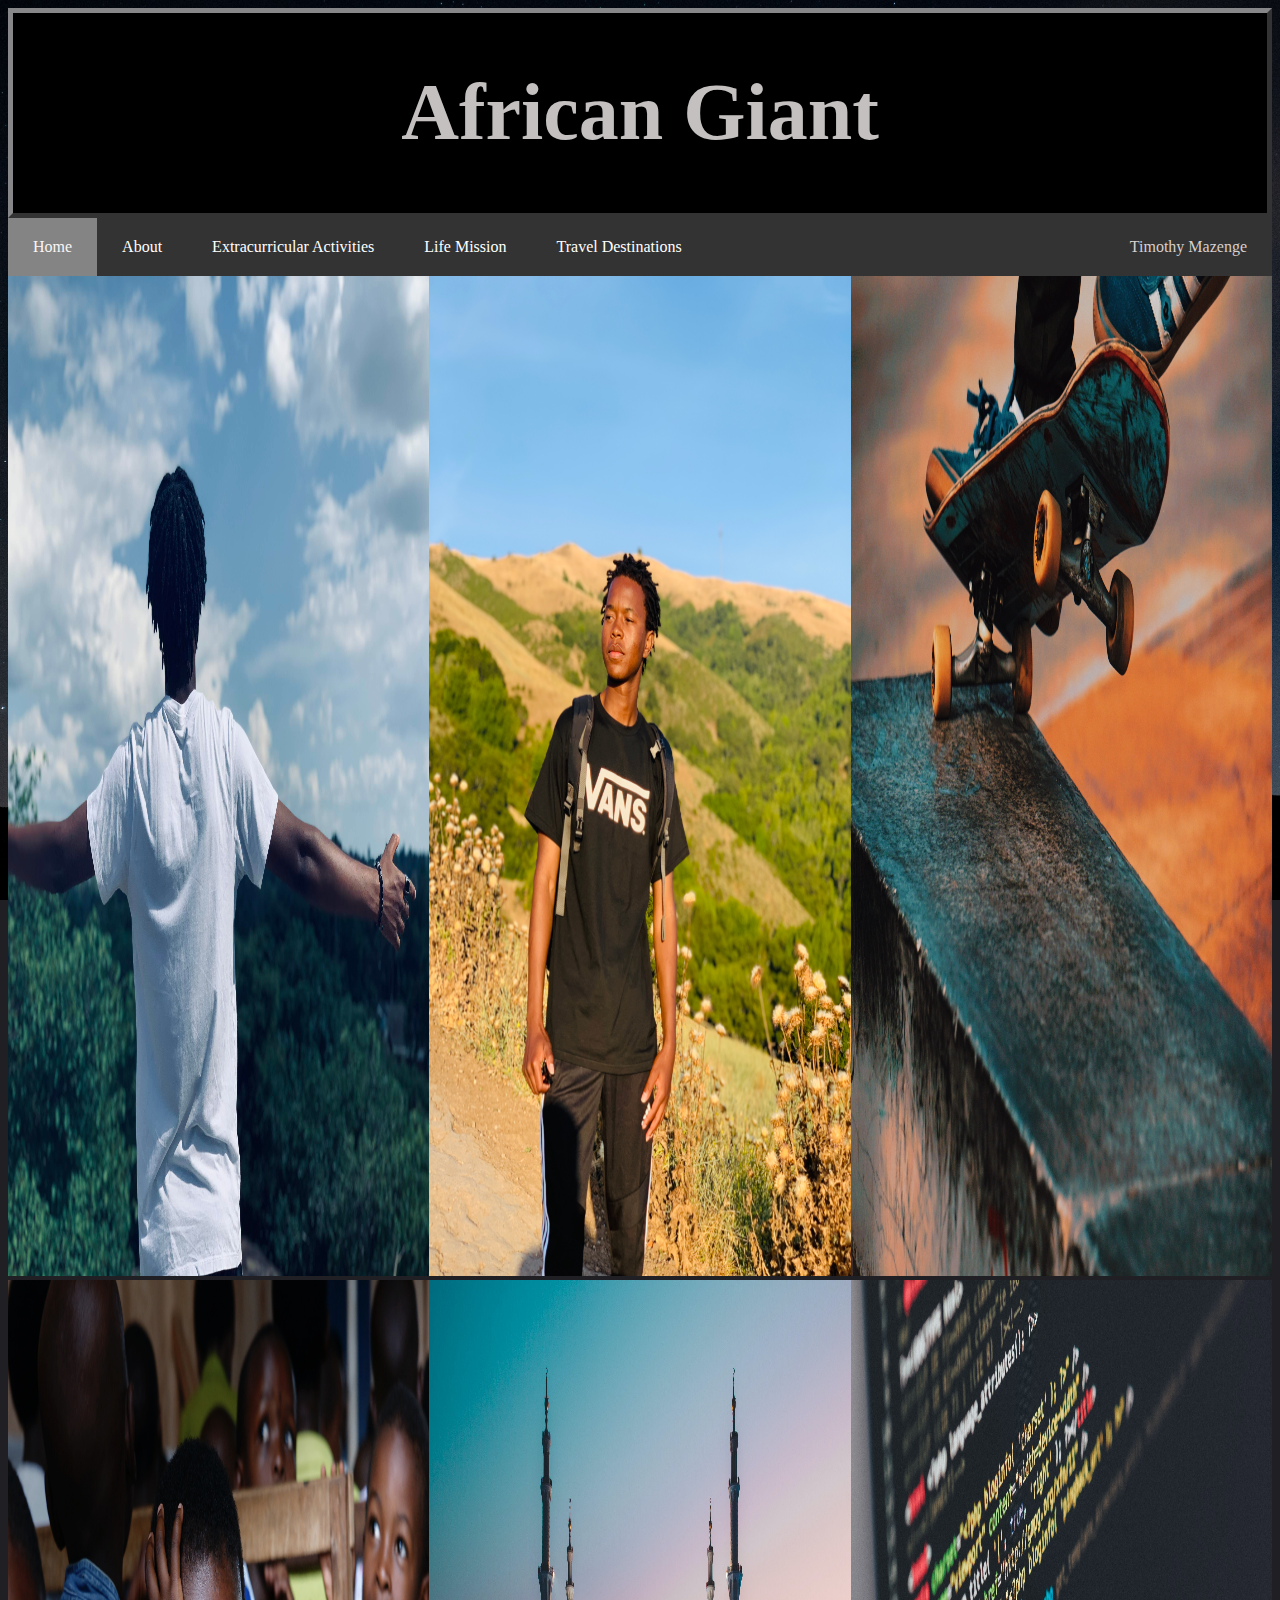
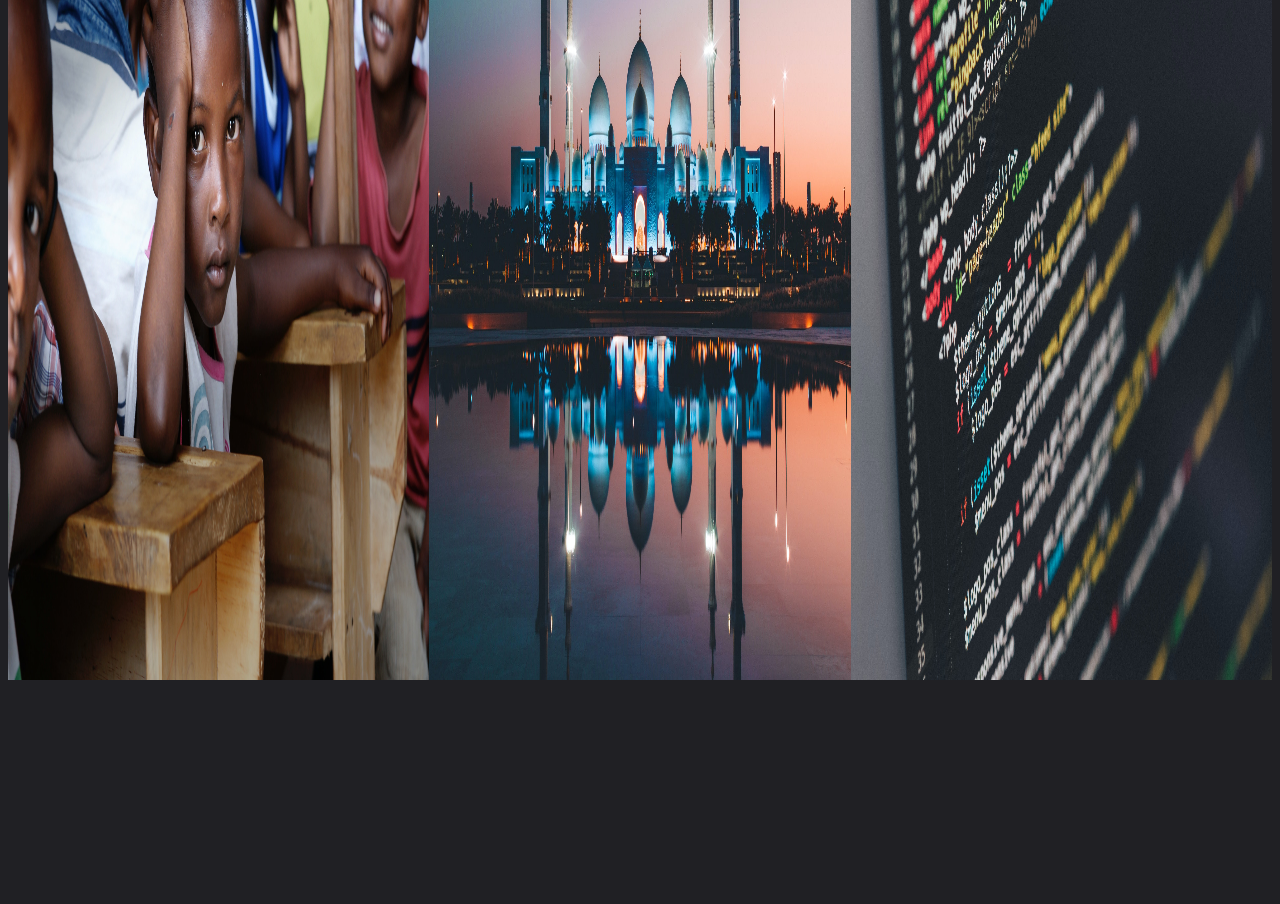
==== portfolio/src/main/webapp/index.html @ a53c6191 "Implemented the google maps js api." ====
<!DOCTYPE html>
<html>
  <head>
    <meta charset="UTF-8">
    <title>My Portfolio</title>
    <link rel="stylesheet" href="style.css">
    <script src="script.js"></script>
  </head>
  <meta name="viewport" content="width=device-width">
  <body id="my-body" class="parallax" >

    <div id="my-header">
      <h1>African Giant</h1> 
    </div>

     <div class="my-tabs">
        <nav> 
            <ul>
                <li class="active-li"><a href="index.html">Home</a></li>
                <li><a href="about.html">About</a></li>
                <li><a href="activities.html">Extracurricular Activities</a></li>
                <li><a href="mission.html">Life Mission</a></li>
                <li><a href="destination.html">Travel Destinations</a></li>
                <li id="my-name">Timothy Mazenge</li>      
            </ul> 
        </nav>    
     </div>

    <div clas="my-content">
        <div class="my-content-items">
            <div class="my-content-item">
                <div class="portfolio-img">
                    <img src="images/travel7.jpg" alt="Timothy Mazenge" style="width:100%;height:1000px;"> 
                    <div class="img-txt">  
                        <h2 class="sub"> My name is Timothy Mazenge born and raised in the Great country of Zimbabwe in Southern Africa.</h2> 
                    </div>  
                </div> 
                
            </div>

             <div class="my-content-item">
                <div class="portfolio-img">
                    <img src="images/travel5.jpg" alt="Timothy Mazenge" style="width:100%;height:1000px;"> 
                    <div class="img-txt"> 
                      <h2 class="sub"> It has been quite a journey to get to this point. I have gone through many trials and tribulations, but hardwork 
                          and determination are the tools that helped me.</h2> 
                    </div>
                </div> 
            </div>

             <div class="my-content-item">
                <div class="portfolio-img">
                    <img src="images/skateboard.jpg" alt="Skate Board" style="width:100%;height:1000px;"> 
                    <div class="img-txt"> 
                        <h2 class="sub"> I am very outgoing and I enjopy a vast majority of activities which include, skateboarding, hiking, reading, photography
                            and art.</h2> 
                    </div>
                </div> 
            </div>

             <div class="my-content-item">
                <div class="portfolio-img">
                    <img src="images/foundation2.jpg" alt="Children" style="width:100%;height:1000px;">
                    <div class="img-txt">   
                      <h2 class="sub"> Having grown up in a shrivelled economy in my home country, Zimbabwe, i aspire to oneday change the status quo buy starting my own
                          company and non-profit organization to help underpriviledged children.</h2>
                    </div> 
                </div> 
            </div>

             <div class="my-content-item">
                <div class="portfolio-img">
                    <img src="images/taj-mahal.jpg" alt="Taj Mahal" style="width:100%;height:1000px;"> 
                    <div class="img-txt"> 
                       <h2 class="sub"> I enjoy travelling and I want to oneday travel to major cities around the world. The Taj Mahal in India is on the top of my list, 
                           followed by The Great Wall of China.</h2> 
                    </div> 
                </div> 
            </div>

            <div class="my-content-item">
                <div class="portfolio-img">
                    <img src="images/code-2.jpg" alt="Taj Mahal" style="width:100%;height:1000px;"> 
                    <div class="img-txt"> 
                       <h2 class="sub"> There is nothing that I enjoy more than Coding. The main reason being that code allows me to create amazing projects. Coding has allowed me
                           to get two internship at one of the best companies in the world which is Google.</h2> 
                    </div> 
                </div> 
            </div>

        </div>
    </div>  

  </body>
</html>
---- portfolio/src/main/webapp/style.css ----
#my-body {
 background-color: rgb(32, 32, 36);   
}

ul {
  list-style-type: none;
  margin: 0;
  padding: 0;
  overflow: hidden;
  background-color: #333;
}

li a {
  display: block;
  color: white;
  text-align: center;
  padding: 20px 25px;
  text-decoration: none;
  float: left;
}

.active-li a {
  color: rgb(250, 245, 245) !important;
  background-color: rgb(133, 132, 132);
}

#my-name {

  color: rgb(214, 207, 207);
  text-align: center;
  padding: 20px 25px;
  text-decoration: none;
  float: right;
  font: 40px;
}

li a:hover {
  background-color: rgb(226, 222, 222);
}

#my-header {
 border: 5px outset rgb(135, 134, 136);
 background-color: rgb(0, 0, 0);
 text-align: center;
 color: rgb(196, 192, 192);
 height: 200px;
 font-size: 40px;
}

.container {
  display: grid;
  grid-template-columns: 1fr;

}

.my-content-items {
    display: grid;
    grid-template-columns: 1fr 1fr 1fr;  
}

.my-content-item {
    position: relative;
}

h2 { 
   position: absolute; 
   top: 200px; 
   left: 0; 
   display: flex;
   flex-direction: column;
   justify-content: center;
   align-items: center;
   height: 100%;
   text-align: center;
   padding-left: 100px;
   padding-right: 100px;
}


.img-txt .sub {
    transition: 1s;
    color: transparent;
    font-weight: 1000;
}

.img-txt:hover .sub {
   font-weight: 1000;
   color: rgb(250, 250, 250);
}

.portfolio-img:hover {
    transition: 1s;
    filter: brightness(50%);
}

/*About Page CSS*/

.my-about-content-items {
    display: grid;
    grid-template-columns: 1fr 1fr;  
}

.my-about-content-item {
    position: relative;
}

.about-text {
    color: rgb(226, 229, 229);
    font-size: 25px;
    font-weight: 600;
    text-align: center;
}

/*Activities Page*/

.slide-contents {
    display: grid;
    grid-template-columns: 1fr 1fr;  
}

.slide-content {
    position: relative;
}

.parallax {
  /* The image used */
  background-image: url("images/night.jpg");

  /* Set a specific height */
  height: 500px;

  /* Create the parallax scrolling effect */
  background-attachment: fixed;
  background-position: center;
  background-repeat: no-repeat;
  background-size: cover;
}

.dest-text {
    color: rgb(219, 224, 224);
    font-size: 25px;
    font-weight: 600;
    text-align: center;
}

img {
    max-width: 100%;
}

.my-imgs {
   display: grid;
   grid-template-columns: 1fr 1fr 1fr;  
}

/* Comments CSS */
.my-form {
    color: rgb(219, 224, 224);
}

.my-comment-contents {
    display: grid;
    grid-template-columns: 1fr 1fr;  
}
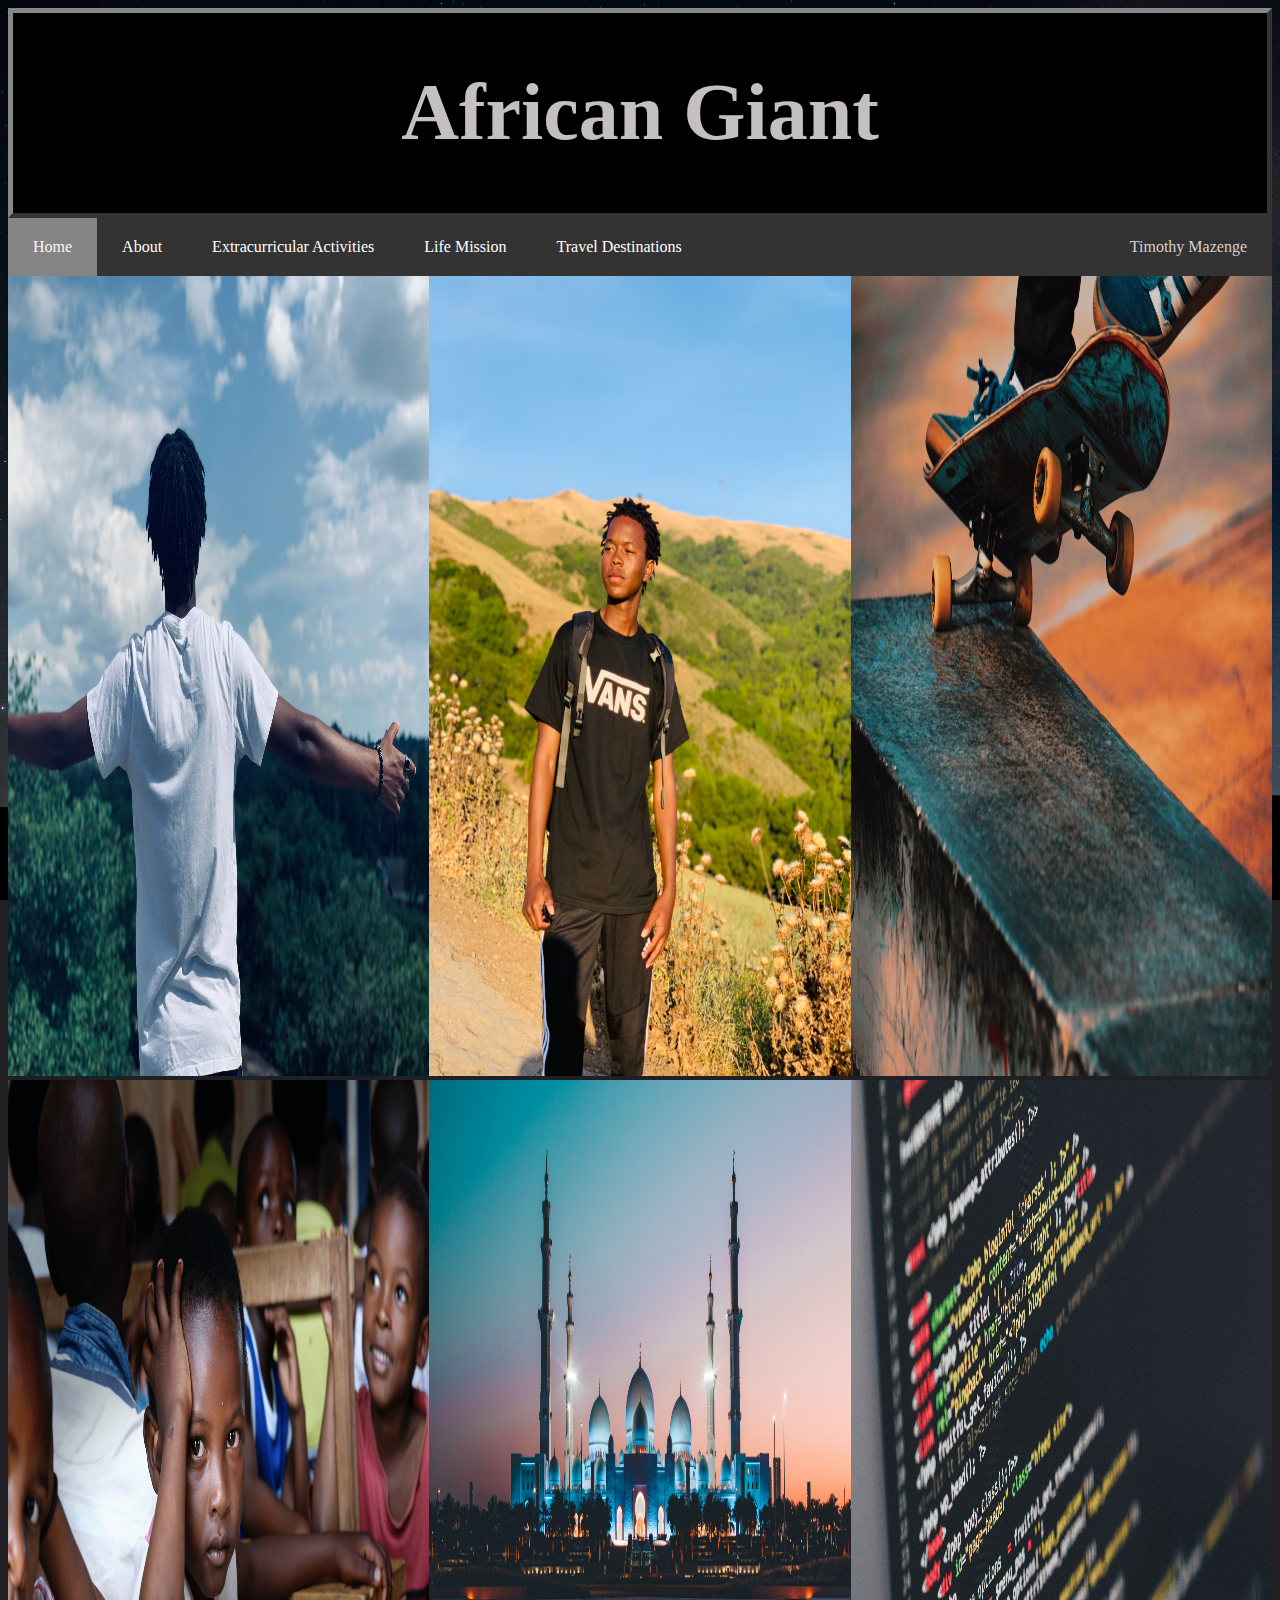
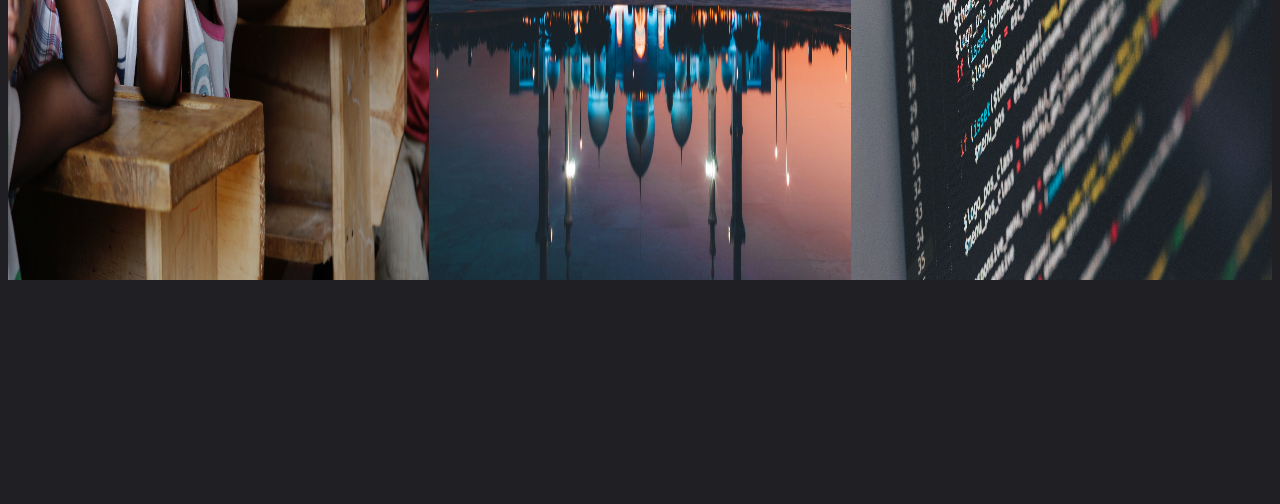
==== commit 1a232708: "Implemented the the google charts api." ====
--- a/portfolio/src/main/webapp/index.html
+++ b/portfolio/src/main/webapp/index.html
@@ -2,7 +2,8 @@
 <html>
   <head>
     <meta charset="UTF-8">
-    <title>My Portfolio</title>
+    <title>Timothy Mazenge's Portfolio</title>
+    <link rel="stylesheet" media="screen" href="https://fontlibrary.org/face/chomsky" type="text/css"/>
     <link rel="stylesheet" href="style.css">
     <script src="script.js"></script>
   </head>
@@ -30,7 +31,7 @@
         <div class="my-content-items">
             <div class="my-content-item">
                 <div class="portfolio-img">
-                    <img src="images/travel7.jpg" alt="Timothy Mazenge" style="width:100%;height:1000px;"> 
+                    <img src="images/travel7.jpg" alt="Timothy Mazenge" style="width:100%;height:800px;"> 
                     <div class="img-txt">  
                         <h2 class="sub"> My name is Timothy Mazenge born and raised in the Great country of Zimbabwe in Southern Africa.</h2> 
                     </div>  
@@ -40,7 +41,7 @@
 
              <div class="my-content-item">
                 <div class="portfolio-img">
-                    <img src="images/travel5.jpg" alt="Timothy Mazenge" style="width:100%;height:1000px;"> 
+                    <img src="images/travel5.jpg" alt="Timothy Mazenge" style="width:100%;height:800px;"> 
                     <div class="img-txt"> 
                       <h2 class="sub"> It has been quite a journey to get to this point. I have gone through many trials and tribulations, but hardwork 
                           and determination are the tools that helped me.</h2> 
@@ -50,7 +51,7 @@
 
              <div class="my-content-item">
                 <div class="portfolio-img">
-                    <img src="images/skateboard.jpg" alt="Skate Board" style="width:100%;height:1000px;"> 
+                    <img src="images/skateboard.jpg" alt="Skate Board" style="width:100%;height:800px;"> 
                     <div class="img-txt"> 
                         <h2 class="sub"> I am very outgoing and I enjopy a vast majority of activities which include, skateboarding, hiking, reading, photography
                             and art.</h2> 
@@ -60,7 +61,7 @@
 
              <div class="my-content-item">
                 <div class="portfolio-img">
-                    <img src="images/foundation2.jpg" alt="Children" style="width:100%;height:1000px;">
+                    <img src="images/foundation2.jpg" alt="Children" style="width:100%;height:800px;">
                     <div class="img-txt">   
                       <h2 class="sub"> Having grown up in a shrivelled economy in my home country, Zimbabwe, i aspire to oneday change the status quo buy starting my own
                           company and non-profit organization to help underpriviledged children.</h2>
@@ -70,7 +71,7 @@
 
              <div class="my-content-item">
                 <div class="portfolio-img">
-                    <img src="images/taj-mahal.jpg" alt="Taj Mahal" style="width:100%;height:1000px;"> 
+                    <img src="images/taj-mahal.jpg" alt="Taj Mahal" style="width:100%;height:800px;"> 
                     <div class="img-txt"> 
                        <h2 class="sub"> I enjoy travelling and I want to oneday travel to major cities around the world. The Taj Mahal in India is on the top of my list, 
                            followed by The Great Wall of China.</h2> 
@@ -80,7 +81,7 @@
 
             <div class="my-content-item">
                 <div class="portfolio-img">
-                    <img src="images/code-2.jpg" alt="Taj Mahal" style="width:100%;height:1000px;"> 
+                    <img src="images/code-2.jpg" alt="Taj Mahal" style="width:100%;height:800px;"> 
                     <div class="img-txt"> 
                        <h2 class="sub"> There is nothing that I enjoy more than Coding. The main reason being that code allows me to create amazing projects. Coding has allowed me
                            to get two internship at one of the best companies in the world which is Google.</h2> 
--- a/portfolio/src/main/webapp/style.css
+++ b/portfolio/src/main/webapp/style.css
@@ -46,6 +46,10 @@
  color: rgb(196, 192, 192);
  height: 200px;
  font-size: 40px;
+ font-family: 'ChomskyRegular';
+ font-weight: normal;
+ font-style: normal;
+}
 }
 
 .container {
@@ -162,3 +166,20 @@
     display: grid;
     grid-template-columns: 1fr 1fr;  
 }
+
+/* Destination CSS */
+
+.destination {
+   background-color: rgb(0, 0, 0); 
+}
+
+
+#map4, #chart-two {
+  height: 500px;
+  width: 100%;
+}
+
+.chart {
+  width: 900px;
+  margin: 0 auto; 
+}
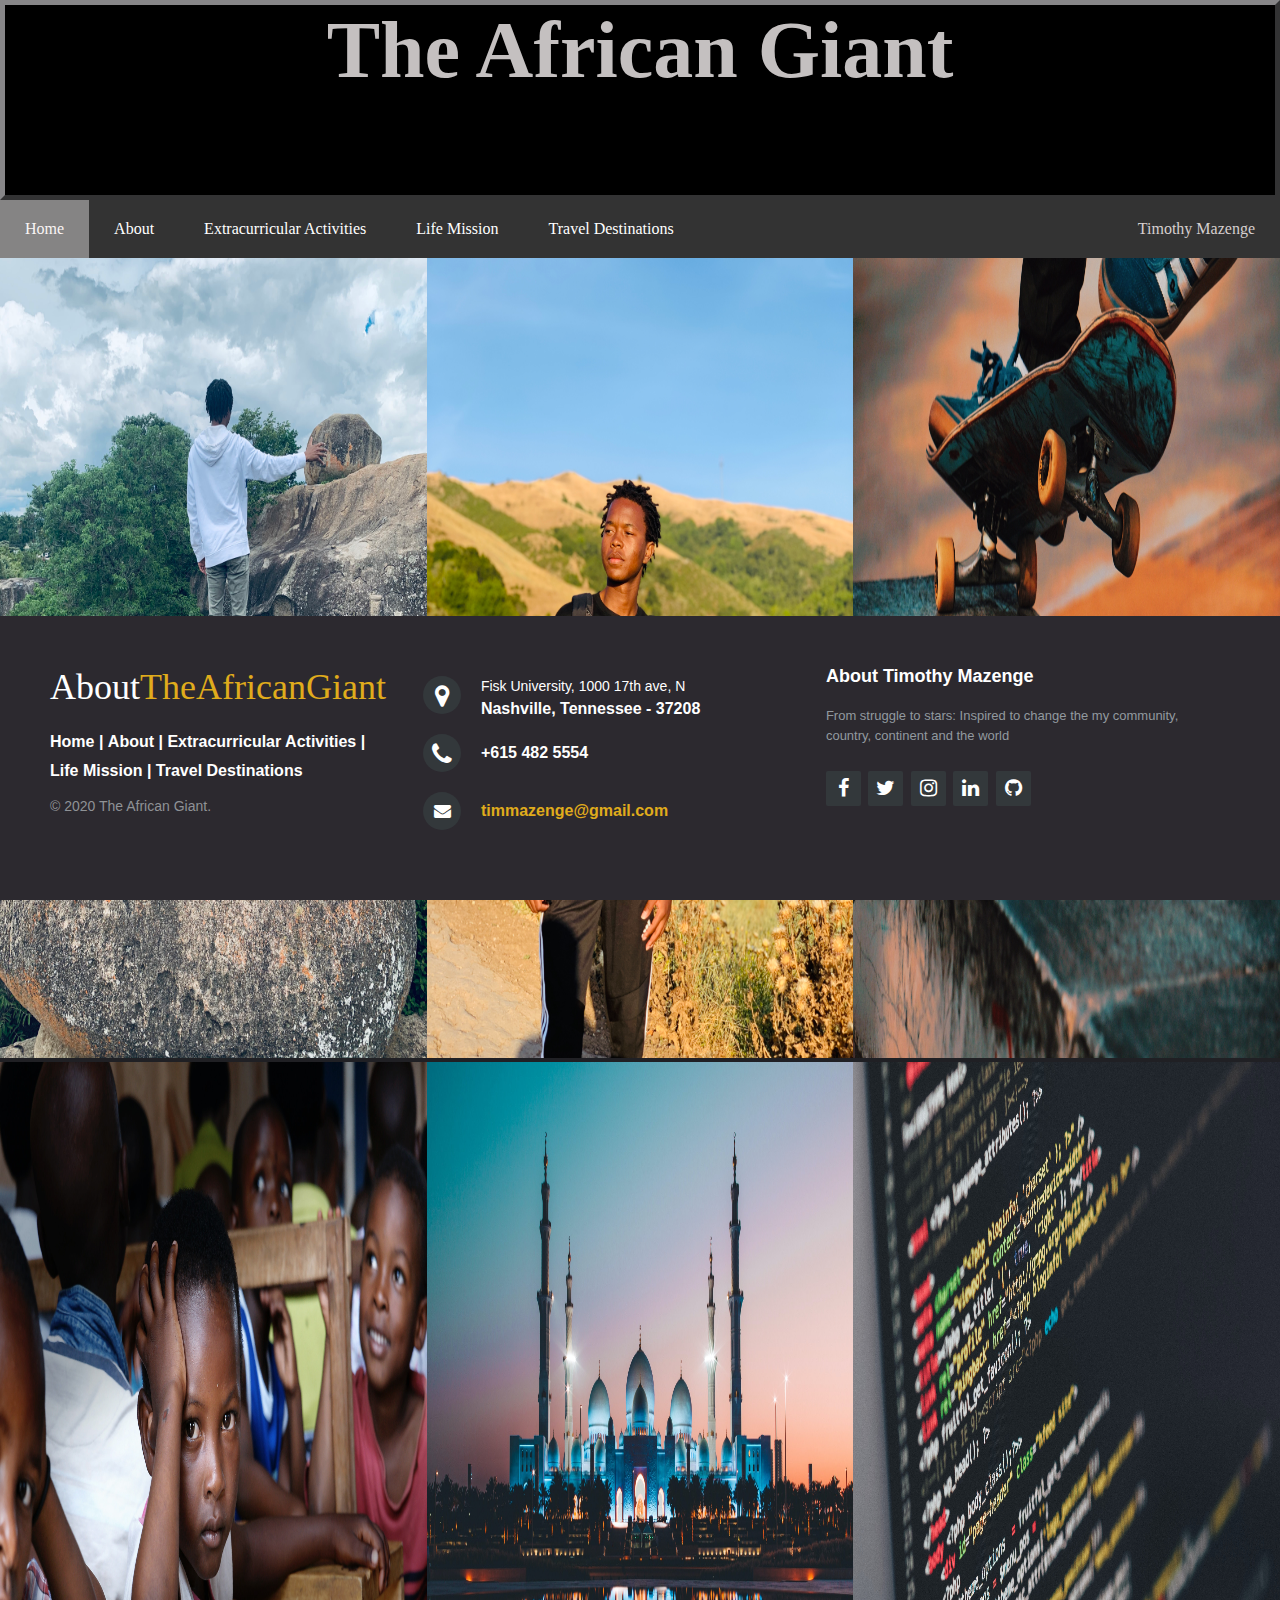
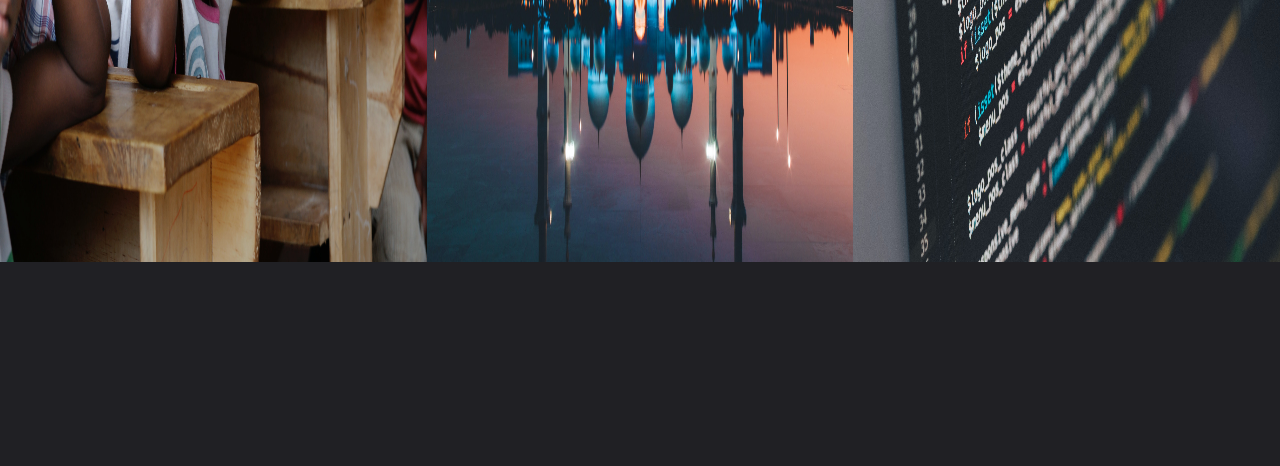
==== commit 56203a73: "Added footer for contact information" ====
--- a/portfolio/src/main/webapp/index.html
+++ b/portfolio/src/main/webapp/index.html
@@ -3,15 +3,15 @@
   <head>
     <meta charset="UTF-8">
     <title>Timothy Mazenge's Portfolio</title>
-    <link rel="stylesheet" media="screen" href="https://fontlibrary.org/face/chomsky" type="text/css"/>
     <link rel="stylesheet" href="style.css">
     <script src="script.js"></script>
+   <link rel="stylesheet" href="https://cdnjs.cloudflare.com/ajax/libs/font-awesome/4.7.0/css/font-awesome.min.css">
   </head>
-  <meta name="viewport" content="width=device-width">
+  <meta name="viewport" content="width=device-width, initial-scale=1">
   <body id="my-body" class="parallax" >
 
     <div id="my-header">
-      <h1>African Giant</h1> 
+      <h1>The African Giant</h1> 
     </div>
 
      <div class="my-tabs">
@@ -31,7 +31,7 @@
         <div class="my-content-items">
             <div class="my-content-item">
                 <div class="portfolio-img">
-                    <img src="images/travel7.jpg" alt="Timothy Mazenge" style="width:100%;height:800px;"> 
+                    <img src="images/travel 4.jpg" alt="Timothy Mazenge" style="width:100%;height:800px;"> 
                     <div class="img-txt">  
                         <h2 class="sub"> My name is Timothy Mazenge born and raised in the Great country of Zimbabwe in Southern Africa.</h2> 
                     </div>  
@@ -88,10 +88,58 @@
                     </div> 
                 </div> 
             </div>
-
         </div>
-    </div>  
-
+    </div> 
+     
+     <footer class="footer-distributed">
+ 
+			<div class="footer-left">
+				<h3>About<span>TheAfricanGiant</span></h3>
+ 
+				<p class="footer-links">
+					<a href="index.html">Home</a>
+					|
+					<a href="about.html">About</a>
+					|
+					<a href="activities.html">Extracurricular Activities</a>
+					|
+					<a href="mission.html">Life Mission</a>
+                    |
+                    <a href="destination.html">Travel Destinations</a>
+				</p>
+ 
+				<p class="footer-company-name">© 2020 The African Giant.</p>
+			</div>
+ 
+			<div class="footer-center">
+				<div>
+					<i class="fa fa-map-marker"></i>
+					  <p><span>Fisk University, 1000 17th ave, N</span>
+						Nashville, Tennessee - 37208</p>
+				</div>
+ 
+				<div>
+					<i class="fa fa-phone"></i>
+					<p>+615 482 5554</p>
+				</div>
+				<div>
+					<i class="fa fa-envelope"></i>
+					<p><a href="mailto:timmazenge@gmail.com">timmazenge@gmail.com</a></p>
+				</div>
+			</div>
+			<div class="footer-right">
+				<p class="footer-company-about">
+					<span>About Timothy Mazenge</span>
+					From struggle to stars: Inspired to change the my community, country, continent and the world</p>
+				<div class="footer-icons">
+					<a href="https://www.facebook.com/profile.php?id=100013373373402"><i class="fa fa-facebook"></i></a>
+					<a href="https://twitter.com/TimothyMazenge"><i class="fa fa-twitter"></i></a>
+					<a href="https://www.instagram.com/tim_the_african_giant"><i class="fa fa-instagram"></i></a>
+					<a href="https://www.linkedin.com/in/timothy-mazenge/"><i class="fa fa-linkedin"></i></a>
+					<a href="https://github.com/TMazenge/"><i class="fa fa-github"></i></a>
+				</div>
+			</div>
+		</footer>
   </body>
 </html>
 
--- a/portfolio/src/main/webapp/style.css
+++ b/portfolio/src/main/webapp/style.css
@@ -1,6 +1,10 @@
 
-#my-body {
+#my-body  {
  background-color: rgb(32, 32, 36);   
+}
+
+body, html {
+    height: 100%;
 }
 
 ul {
@@ -46,10 +50,7 @@
  color: rgb(196, 192, 192);
  height: 200px;
  font-size: 40px;
- font-family: 'ChomskyRegular';
- font-weight: normal;
- font-style: normal;
-}
+
 }
 
 .container {
@@ -81,7 +82,6 @@
    padding-right: 100px;
 }
 
-
 .img-txt .sub {
     transition: 1s;
     color: transparent;
@@ -98,6 +98,15 @@
     filter: brightness(50%);
 }
 
+.potfolio-img {
+     width:60%; 
+     height:300px; 
+}
+
+img {
+    width:100%; 
+    height:100%; 
+}
 /*About Page CSS*/
 
 .my-about-content-items {
@@ -114,6 +123,7 @@
     font-size: 25px;
     font-weight: 600;
     text-align: center;
+    font-family: "Sofia";
 }
 
 /*Activities Page*/
@@ -162,15 +172,12 @@
     color: rgb(219, 224, 224);
 }
 
-.my-comment-contents {
-    display: grid;
-    grid-template-columns: 1fr 1fr;  
-}
-
 /* Destination CSS */
 
-.destination {
-   background-color: rgb(0, 0, 0); 
+.user-destination {
+   background-color: rgb(0, 0, 0);
+   color: rgb(219, 224, 224);
+   text-align: center;
 }
 
 
@@ -183,3 +190,326 @@
   width: 900px;
   margin: 0 auto; 
 }
+
+/* Footer CSS */
+
+.my-footer {
+    background: black;
+    color: rgb(219, 224, 224);
+    height: 400px;
+    margin: 0px;           
+    text-align: center;
+    padding: 5px;
+}
+
+ 
+*{
+	padding:0;
+	margin:0;
+}
+ 
+ 
+header{
+	text-align: center;
+	padding-top: 100px;
+	margin-bottom:190px;
+}
+
+ 
+header span{
+	color: #3F71EA;
+}
+ 
+ 
+/* The footer is fixed to the bottom of the page */
+ 
+footer{
+	position: fixed;
+	bottom: 0;
+}
+ 
+@media (max-height:800px){
+	footer { position: static; }
+	header { padding-top:40px; }
+}
+ 
+ 
+.footer-distributed{
+	background-color: #2c292f;
+	box-sizing: border-box;
+	width: 100%;
+	text-align: left;
+	font: bold 16px sans-serif;
+	padding: 50px 50px 60px 50px;
+	margin-top: 80px;
+}
+ 
+.footer-distributed .footer-left,
+.footer-distributed .footer-center,
+.footer-distributed .footer-right{
+	display: inline-block;
+	vertical-align: top;
+}
+ 
+/* Footer left */
+ 
+.footer-distributed .footer-left{
+	width: 30%;
+}
+ 
+.footer-distributed h3{
+	color:  #ffffff;
+	font: normal 36px 'Cookie', cursive;
+	margin: 0;
+}
+ 
+.footer-distributed h3 span{
+	color:  #e0ac1c;
+}
+ 
+/* Footer links */
+ 
+.footer-distributed .footer-links{
+	color:  #ffffff;
+	margin: 20px 0 12px;
+}
+ 
+.footer-distributed .footer-links a{
+	display:inline-block;
+	line-height: 1.8;
+	text-decoration: none;
+	color:  inherit;
+}
+ 
+.footer-distributed .footer-company-name{
+	color:  #8f9296;
+	font-size: 14px;
+	font-weight: normal;
+	margin: 0;
+}
+ 
+/* Footer Center */
+ 
+.footer-distributed .footer-center{
+	width: 35%;
+}
+ 
+ 
+.footer-distributed .footer-center i{
+	background-color:  #33383b;
+	color: #ffffff;
+	font-size: 25px;
+	width: 38px;
+	height: 38px;
+	border-radius: 50%;
+	text-align: center;
+	line-height: 42px;
+	margin: 10px 15px;
+	vertical-align: middle;
+}
+ 
+.footer-distributed .footer-center i.fa-envelope{
+	font-size: 17px;
+	line-height: 38px;
+}
+ 
+.footer-distributed .footer-center p{
+	display: inline-block;
+	color: #ffffff;
+	vertical-align: middle;
+	margin:0;
+}
+ 
+.footer-distributed .footer-center p span{
+	display:block;
+	font-weight: normal;
+	font-size:14px;
+	line-height:2;
+}
+ 
+.footer-distributed .footer-center p a{
+	color:  #e0ac1c;
+	text-decoration: none;;
+}
+ 
+ 
+/* Footer Right */
+ 
+.footer-distributed .footer-right{
+	width: 30%;
+}
+ 
+.footer-distributed .footer-company-about{
+	line-height: 20px;
+	color:  #92999f;
+	font-size: 13px;
+	font-weight: normal;
+	margin: 0;
+}
+ 
+.footer-distributed .footer-company-about span{
+	display: block;
+	color:  #ffffff;
+	font-size: 18px;
+	font-weight: bold;
+	margin-bottom: 20px;
+}
+ 
+.footer-distributed .footer-icons{
+	margin-top: 25px;
+}
+ 
+.footer-distributed .footer-icons a{
+	display: inline-block;
+	width: 35px;
+	height: 35px;
+	cursor: pointer;
+	background-color:  #33383b;
+	border-radius: 2px;
+ 
+	font-size: 20px;
+	color: #ffffff;
+	text-align: center;
+	line-height: 35px;
+ 
+	margin-right: 3px;
+	margin-bottom: 5px;
+}
+ 
+/* Here is the code for Responsive Footer */
+/* You can remove below code if you don't want Footer to be responsive */
+ 
+ 
+@media (max-width: 880px) {
+ 
+	.footer-distributed .footer-left,
+	.footer-distributed .footer-center,
+	.footer-distributed .footer-right{
+		display: block;
+		width: 100%;
+		margin-bottom: 40px;
+		text-align: center;
+	}
+ 
+	.footer-distributed .footer-center i{
+		margin-left: 0;
+	}
+ 
+}
+
+.my-comment {
+  border: 1px solid black;
+  background-color: rgb(10, 10, 10);
+  padding-top: 20px;
+  padding-right: 0px;
+  padding-bottom: 20px;
+  padding-left: 0px;
+}
+
+.user-comment {
+    background-color: green;
+    padding-top: 10px;
+    padding-right: 0px;
+    padding-bottom: 10px;
+    padding-left: 0px;
+}
+
+* {box-sizing:border-box}
+
+/* Slideshow container */
+.slideshow-container {
+  max-width: 1000px;
+  position: relative;
+  margin: auto;
+}
+
+/* Hide the images by default */
+.mySlides {
+  display: none;
+}
+
+/* Next & previous buttons */
+.prev, .next {
+  cursor: pointer;
+  position: absolute;
+  top: 50%;
+  width: auto;
+  margin-top: -22px;
+  padding: 16px;
+  color: white;
+  font-weight: bold;
+  font-size: 18px;
+  transition: 0.6s ease;
+  border-radius: 0 3px 3px 0;
+  user-select: none;
+}
+
+/* Position the "next button" to the right */
+.next {
+  right: 0;
+  border-radius: 3px 0 0 3px;
+}
+
+/* On hover, add a black background color with a little bit see-through */
+.prev:hover, .next:hover {
+  background-color: rgba(0,0,0,0.8);
+}
+
+/* Caption text */
+.text {
+  color: #f2f2f2;
+  font-size: 15px;
+  padding: 8px 12px;
+  position: absolute;
+  bottom: 8px;
+  width: 100%;
+  text-align: center;
+}
+
+/* Number text (1/4) */
+.numbertext {
+  color: #f2f2f2;
+  font-size: 12px;
+  padding: 8px 12px;
+  position: absolute;
+  top: 0;
+}
+
+/* The dots/bullets/indicators */
+.dot {
+  cursor: pointer;
+  height: 15px;
+  width: 15px;
+  margin: 0 2px;
+  background-color: #bbb;
+  border-radius: 50%;
+  display: inline-block;
+  transition: background-color 0.6s ease;
+}
+
+.active, .dot:hover {
+  background-color: #717171;
+}
+
+/* Fading animation */
+.fade {
+  -webkit-animation-name: fade;
+  -webkit-animation-duration: 1.5s;
+  animation-name: fade;
+  animation-duration: 1.5s;
+}
+
+@-webkit-keyframes fade {
+  from {opacity: .4}
+  to {opacity: 1}
+}
+
+@keyframes fade {
+  from {opacity: .4}
+  to {opacity: 1}
+}
+
+
+
+
+
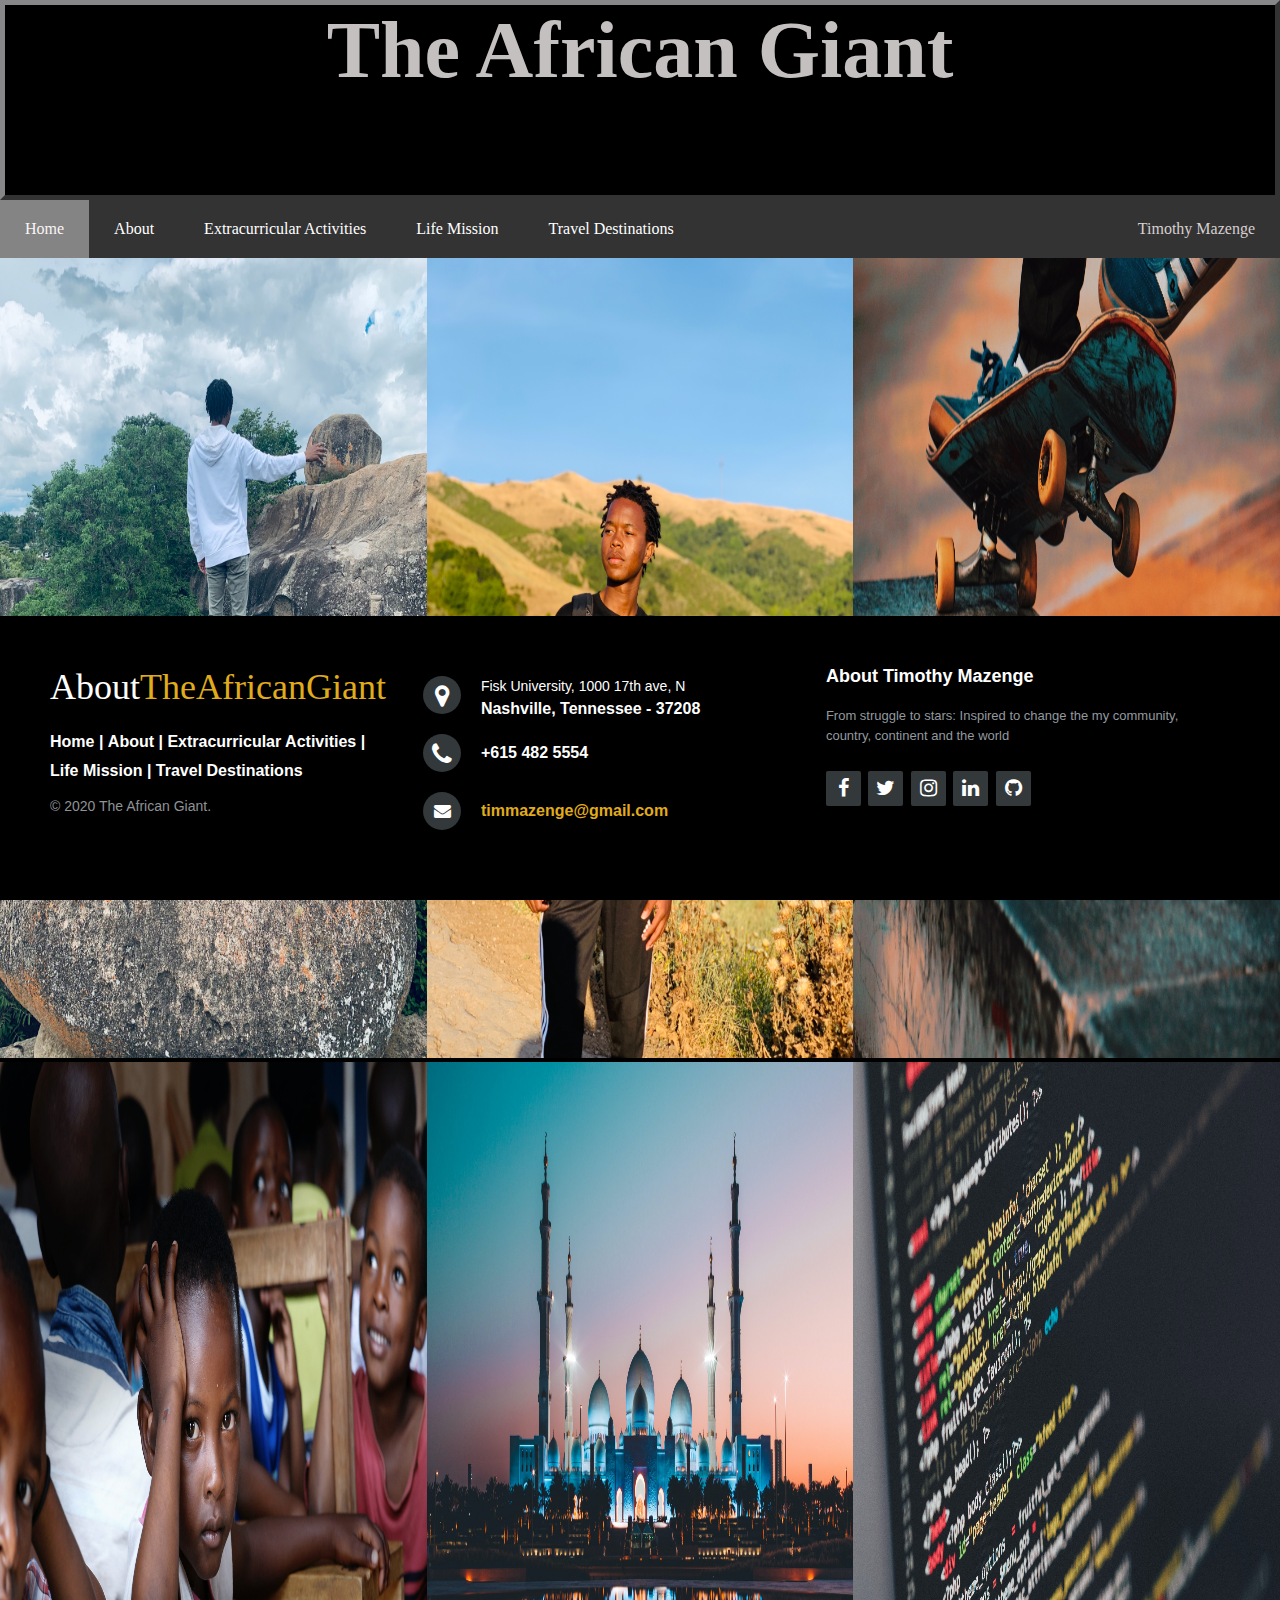
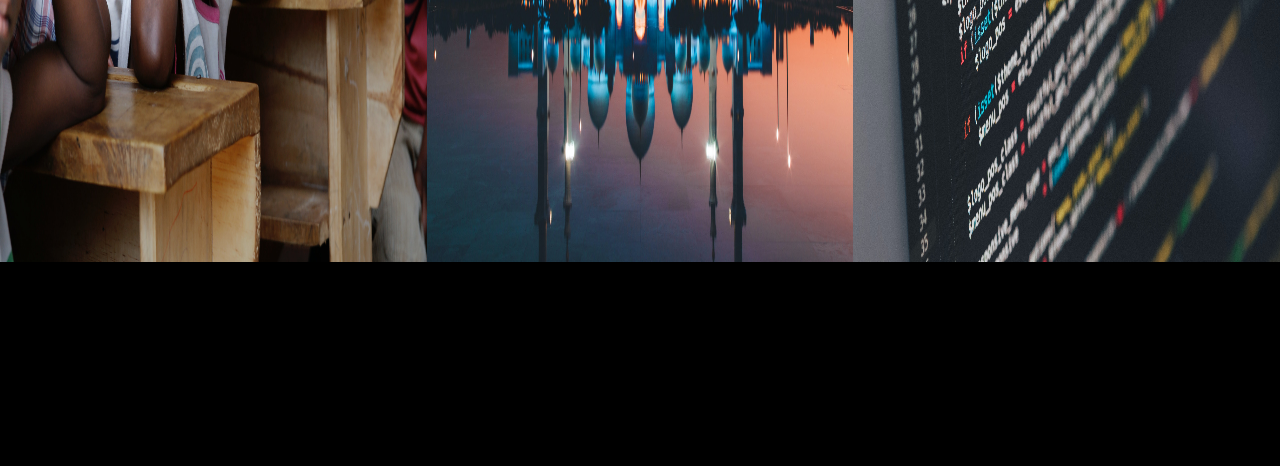
==== commit df736909: "Improved the layout of my portfolio" ====
--- a/portfolio/src/main/webapp/index.html
+++ b/portfolio/src/main/webapp/index.html
@@ -8,7 +8,7 @@
    <link rel="stylesheet" href="https://cdnjs.cloudflare.com/ajax/libs/font-awesome/4.7.0/css/font-awesome.min.css">
   </head>
   <meta name="viewport" content="width=device-width, initial-scale=1">
-  <body id="my-body" class="parallax" >
+  <body id="my-about" class="parallax" >
 
     <div id="my-header">
       <h1>The African Giant</h1> 
--- a/portfolio/src/main/webapp/style.css
+++ b/portfolio/src/main/webapp/style.css
@@ -137,20 +137,6 @@
     position: relative;
 }
 
-.parallax {
-  /* The image used */
-  background-image: url("images/night.jpg");
-
-  /* Set a specific height */
-  height: 500px;
-
-  /* Create the parallax scrolling effect */
-  background-attachment: fixed;
-  background-position: center;
-  background-repeat: no-repeat;
-  background-size: cover;
-}
-
 .dest-text {
     color: rgb(219, 224, 224);
     font-size: 25px;
@@ -188,7 +174,8 @@
 
 .chart {
   width: 900px;
-  margin: 0 auto; 
+  margin: 0 auto;
+  color: rgb(219, 224, 224);
 }
 
 /* Footer CSS */
@@ -235,13 +222,13 @@
  
  
 .footer-distributed{
-	background-color: #2c292f;
+	background-color: black;
 	box-sizing: border-box;
 	width: 100%;
 	text-align: left;
 	font: bold 16px sans-serif;
 	padding: 50px 50px 60px 50px;
-	margin-top: 80px;
+	margin-top: 5px;
 }
  
 .footer-distributed .footer-left,
@@ -398,7 +385,7 @@
 }
 
 .my-comment {
-  border: 1px solid black;
+  
   background-color: rgb(10, 10, 10);
   padding-top: 20px;
   padding-right: 0px;
@@ -407,11 +394,12 @@
 }
 
 .user-comment {
-    background-color: green;
+    background-color: rgb(88, 88, 88);
     padding-top: 10px;
     padding-right: 0px;
     padding-bottom: 10px;
     padding-left: 0px;
+    border: 1px solid black;
 }
 
 * {box-sizing:border-box}
@@ -509,7 +497,30 @@
   to {opacity: 1}
 }
 
-
-
-
-
+#my-about {
+   background-color: black; 
+}
+
+#button {
+   background-color: #f44336; 
+}
+
+.goal-text {
+    color: rgb(196, 192, 192);;
+    font-size: 25px;
+    font-weight: 600;
+    text-align: center;
+    font-family: "Sofia";
+}
+
+.responsive {
+  width: 100%;
+  max-width: 100%;
+  height: auto;
+}
+
+
+@media screen and (max-width:800px) {
+  .my-content-item, {
+    width:100%; /* The width is 100%, when the viewport is 800px or smaller */
+  }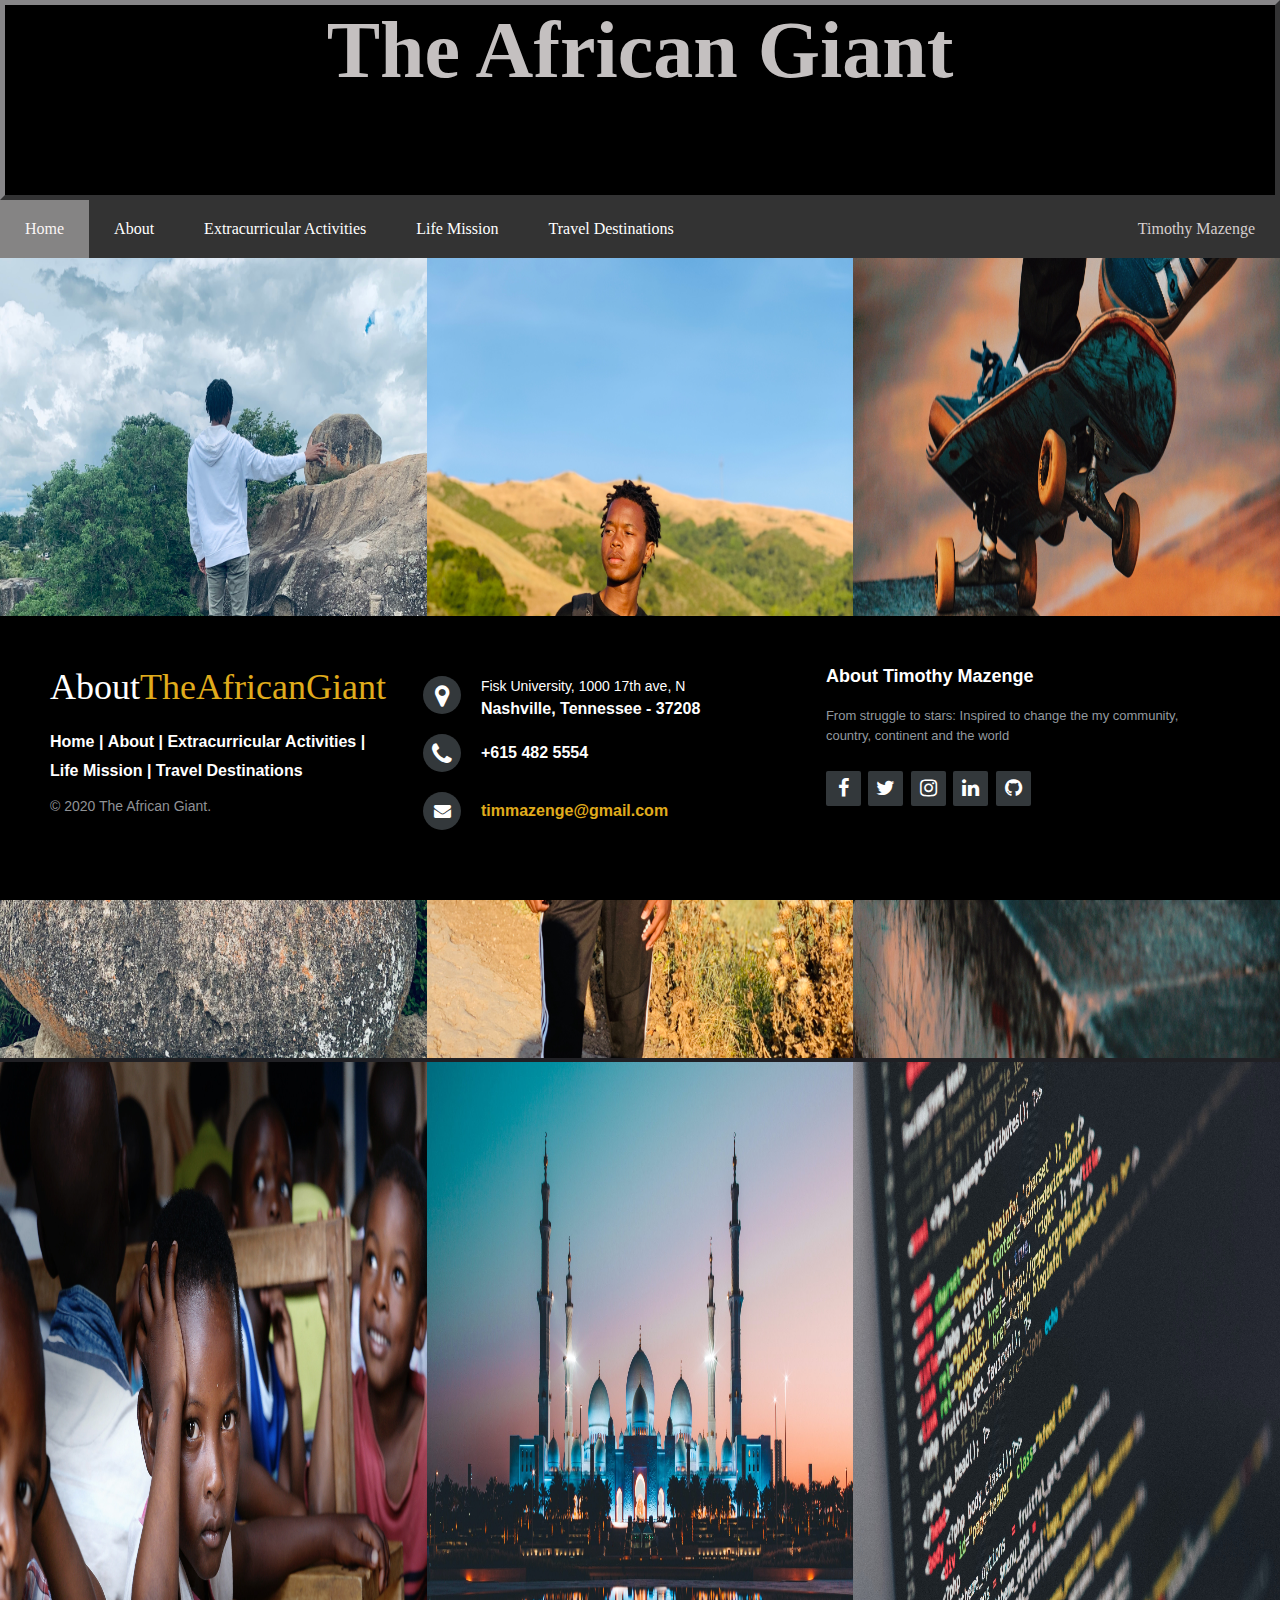
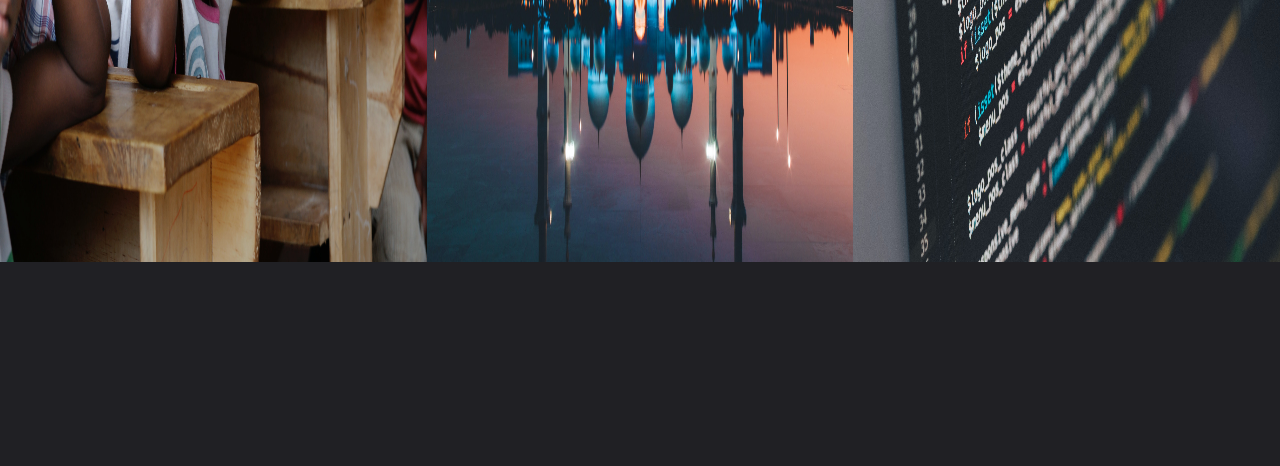
==== commit 8afa0e85: "Merge branch 'TimBranch8' into Footer" ====
--- a/portfolio/src/main/webapp/index.html
+++ b/portfolio/src/main/webapp/index.html
@@ -8,12 +8,11 @@
    <link rel="stylesheet" href="https://cdnjs.cloudflare.com/ajax/libs/font-awesome/4.7.0/css/font-awesome.min.css">
   </head>
   <meta name="viewport" content="width=device-width, initial-scale=1">
-  <body id="my-about" class="parallax" >
+  <body id="my-body" class="parallax" >
 
     <div id="my-header">
       <h1>The African Giant</h1> 
     </div>
-
      <div class="my-tabs">
         <nav> 
             <ul>
@@ -35,8 +34,7 @@
                     <div class="img-txt">  
                         <h2 class="sub"> My name is Timothy Mazenge born and raised in the Great country of Zimbabwe in Southern Africa.</h2> 
                     </div>  
-                </div> 
-                
+                </div>   
             </div>
 
              <div class="my-content-item">
@@ -89,6 +87,7 @@
                 </div> 
             </div>
         </div>
+
     </div> 
      
      <footer class="footer-distributed">
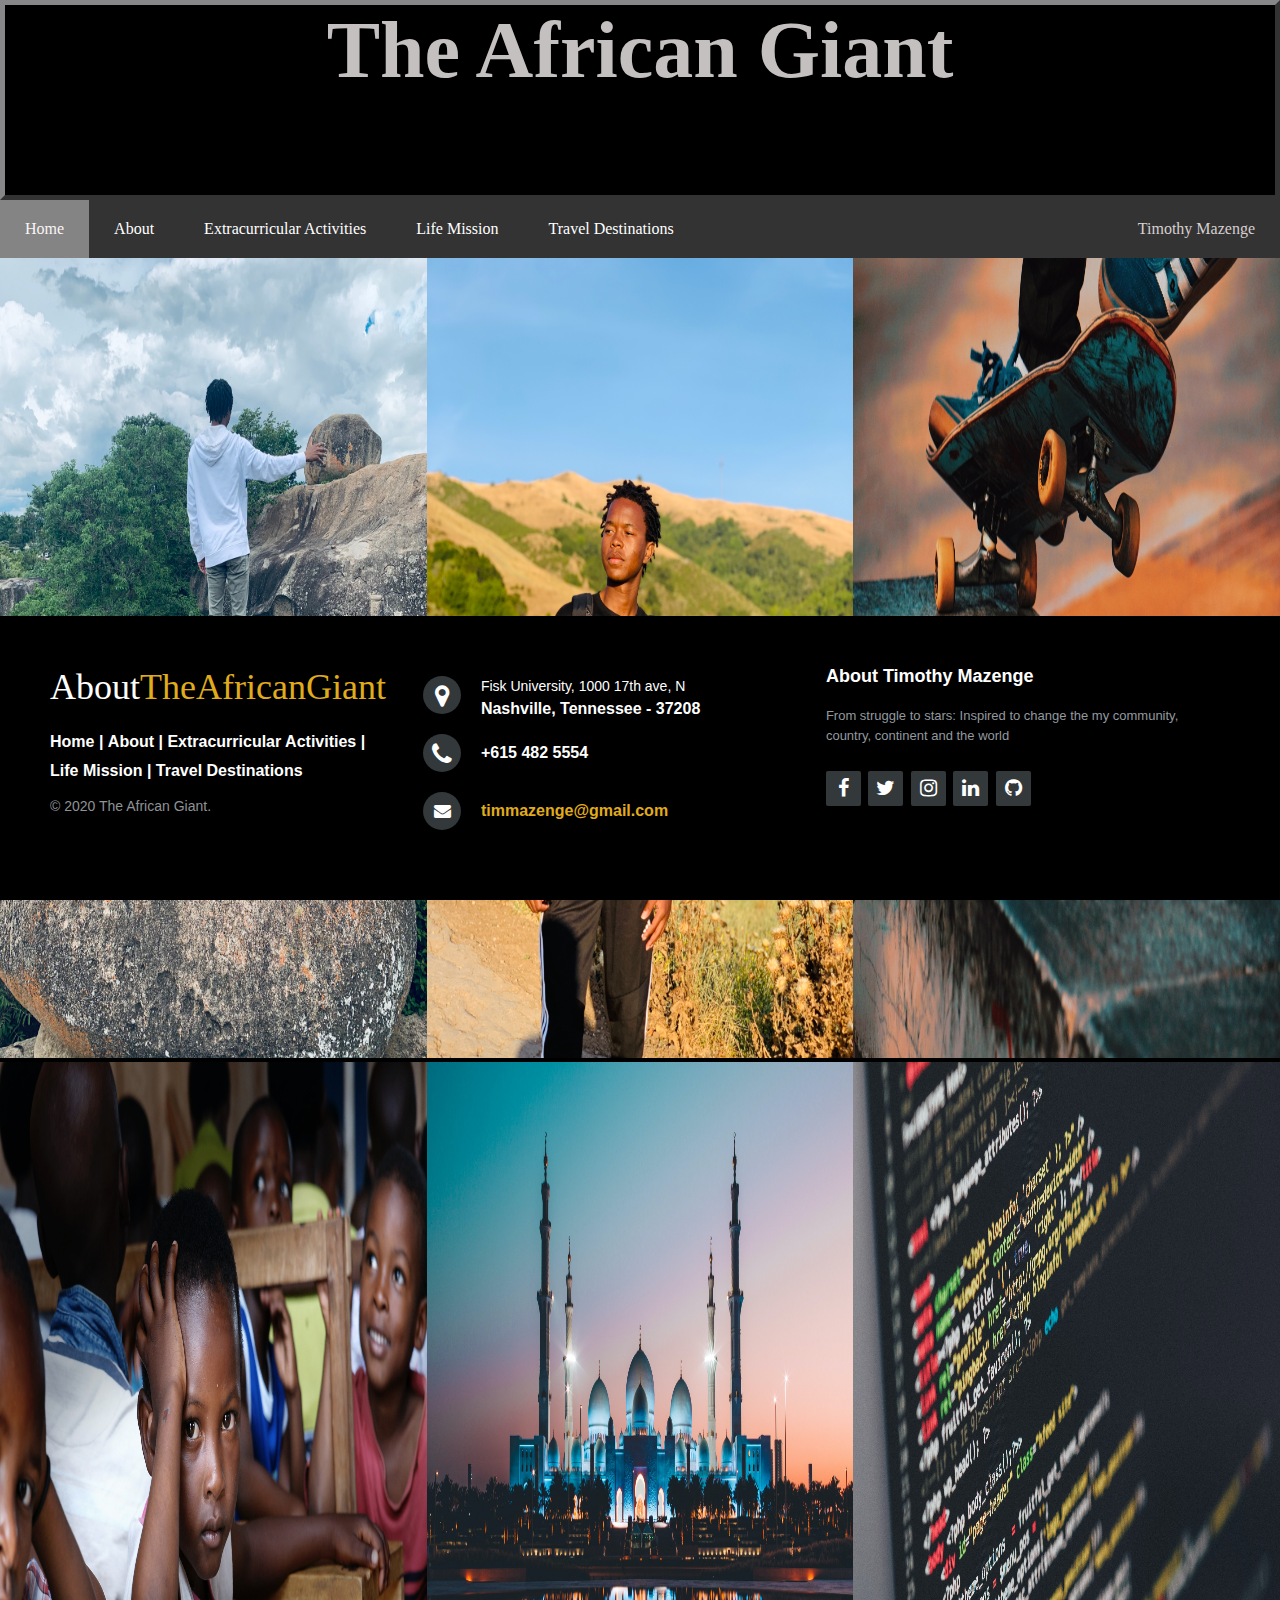
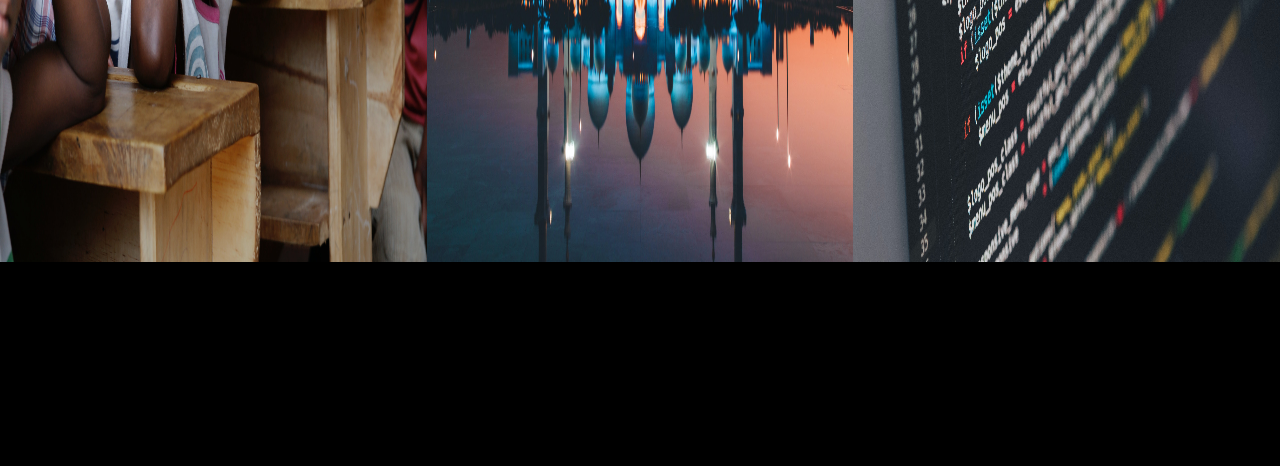
==== commit 99c355f9: "Merge pull request #20 from TMazenge/profileStyles" ====
--- a/portfolio/src/main/webapp/index.html
+++ b/portfolio/src/main/webapp/index.html
@@ -8,7 +8,7 @@
    <link rel="stylesheet" href="https://cdnjs.cloudflare.com/ajax/libs/font-awesome/4.7.0/css/font-awesome.min.css">
   </head>
   <meta name="viewport" content="width=device-width, initial-scale=1">
-  <body id="my-body" class="parallax" >
+  <body id="my-about" class="parallax" >
 
     <div id="my-header">
       <h1>The African Giant</h1> 
